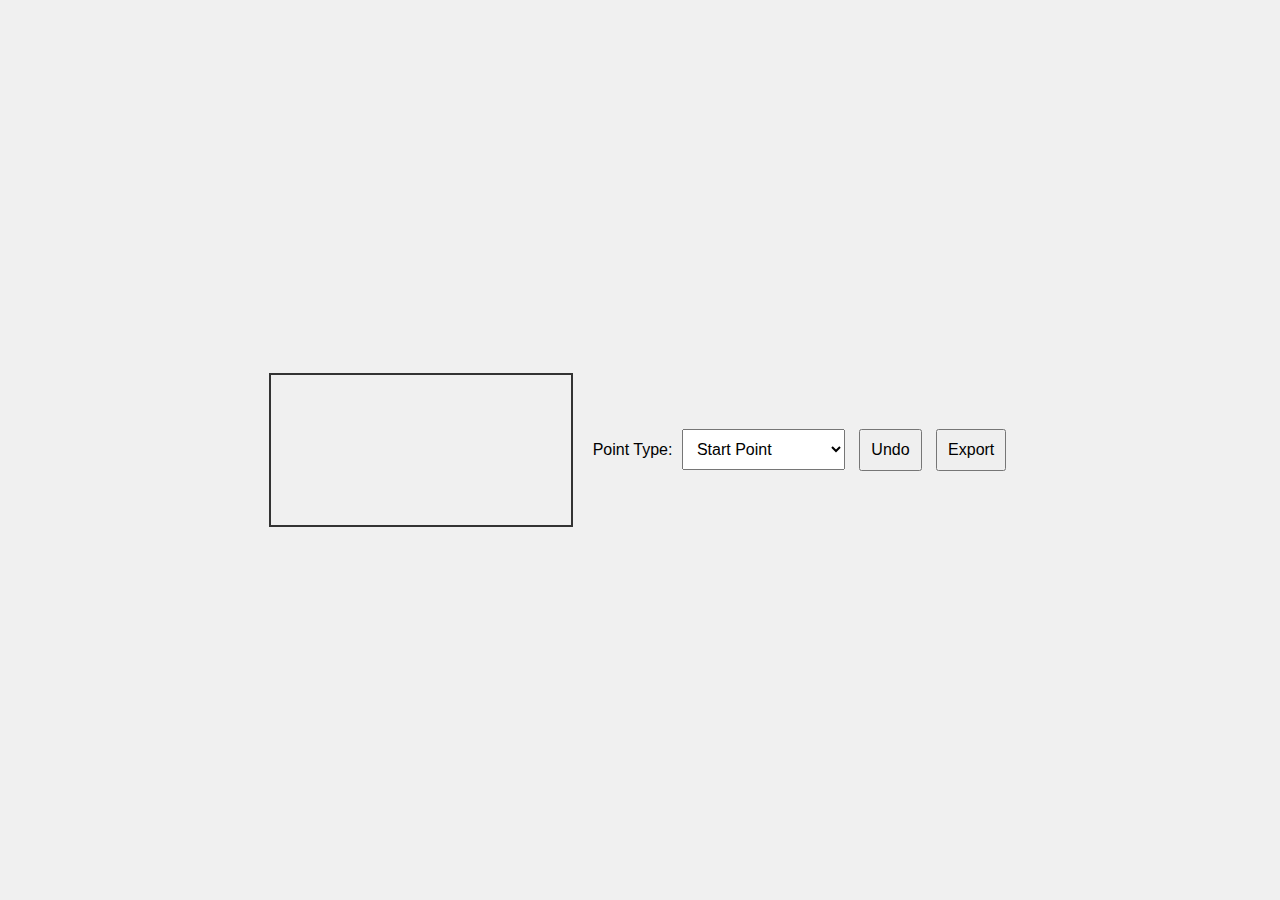
==== mapmaker.html @ 49640ed2 "Add files via upload" ====
<!DOCTYPE html>
<html lang="en">
<head>
    <meta charset="UTF-8">
    <meta name="viewport" content="width=device-width, initial-scale=1.0">
    <title>Map Maker</title>
    <link rel="stylesheet" href="mapMaker.css">
</head>
<body>
    <canvas id="mapCanvas"></canvas>
    <div class="controls">
        <label for="pointType">Point Type:</label>
        <select id="pointType">
            <option value="start">Start Point</option>
            <option value="normal">Normal Point</option>
            <option value="destination">Destination Point</option>
        </select>
        <button id="undoBtn">Undo</button>
        <button id="exportBtn">Export</button>
    </div>

    <script src="mapMaker.js"></script>
</body>
</html>
---- mapMaker.css ----
body {
    font-family: Arial, sans-serif;
    margin: 0;
    display: flex;
    justify-content: center;
    align-items: center;
    height: 100vh;
    background-color: #f0f0f0;
}

#mapCanvas {
    border: 2px solid #333;
    display: block;
}

.controls {
    margin-left: 20px;
}

button, select {
    padding: 10px;
    font-size: 16px;
    margin: 5px;
    cursor: pointer;
}
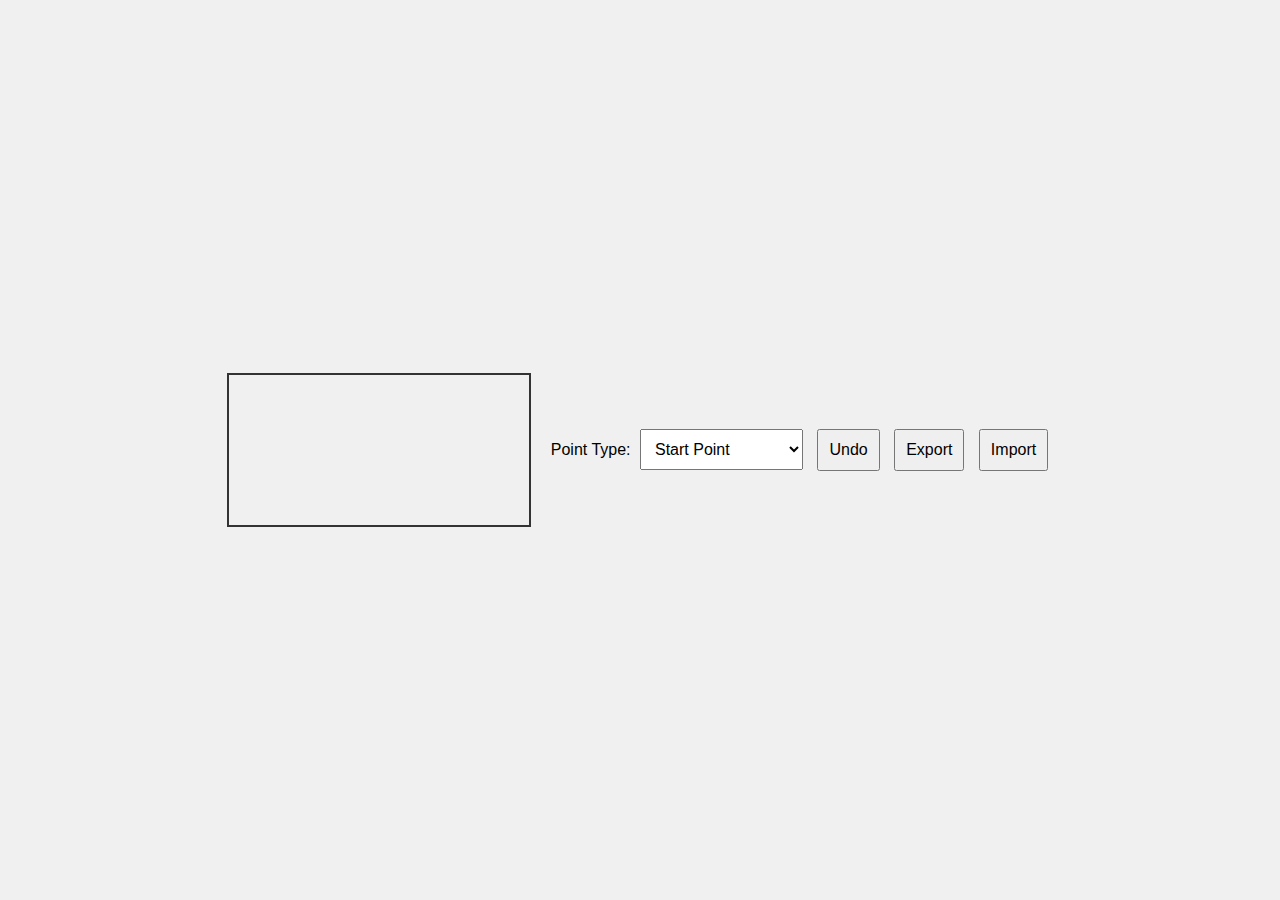
==== commit 8a3835a6: "Add files via upload" ====
--- a/mapmaker.html
+++ b/mapmaker.html
@@ -17,8 +17,9 @@
         </select>
         <button id="undoBtn">Undo</button>
         <button id="exportBtn">Export</button>
+        <input type="file" id="importInput" accept=".json" style="display: none;">
+        <button id="importBtn">Import</button>
     </div>
-
     <script src="mapMaker.js"></script>
 </body>
-</html>
+</html>